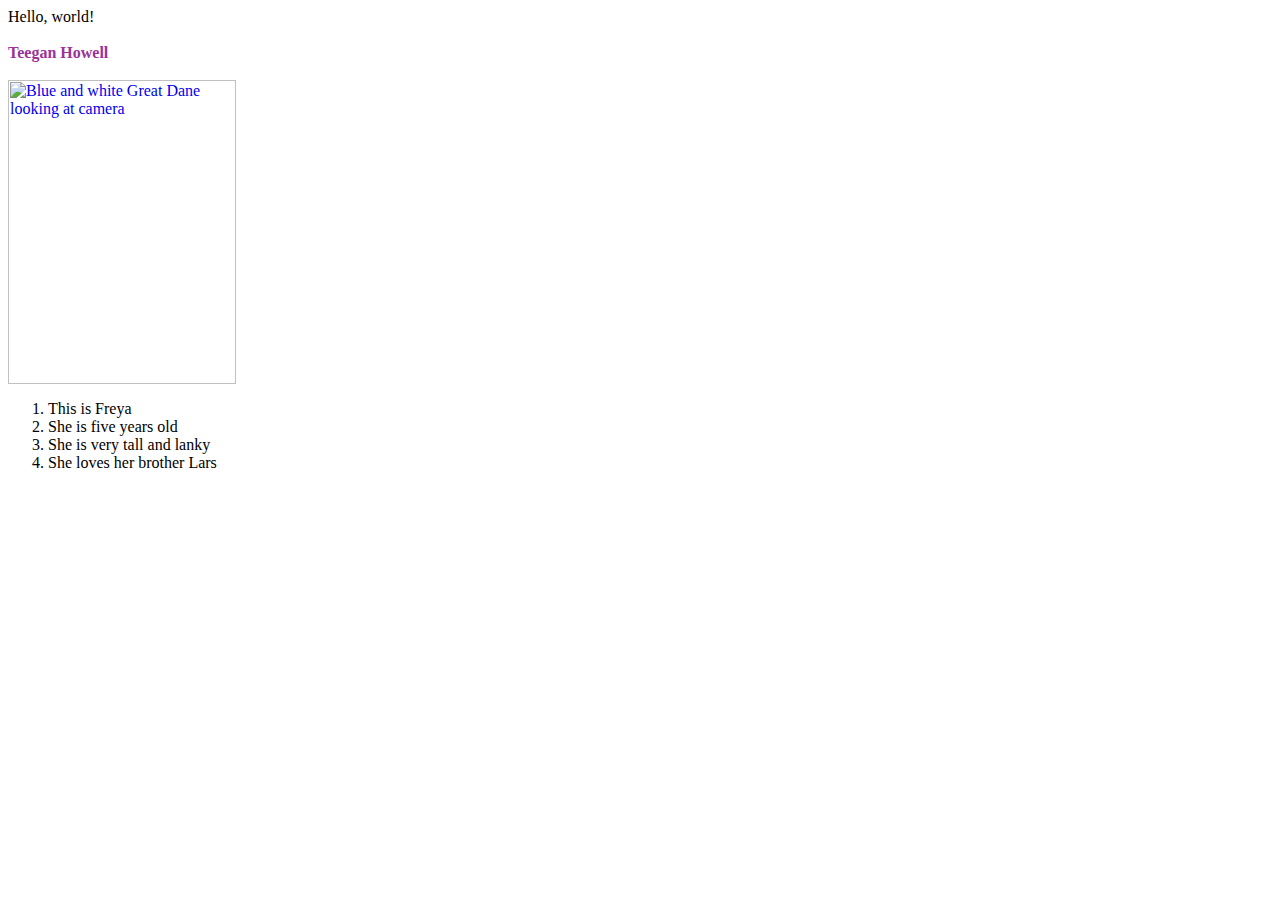
==== index.html @ e168a8de "Update index.html" ====
<!DOCTYPE HTML PUBLIC "-//W3C//DTD HTML 4.01 Transitional//EN">
<html>
  <head>

    <meta http-equiv="content-type" content="text/html; charset=UTF-8">
    <title>home.html</title>
  </head>
  <body>
    Hello, world!<br>
    <br>
    <font color="#993399"><b>Teegan Howell</b></font><br>
    <br>
    <a href="https://www.virginia.edu/"><img moz-do-not-send="true"
        src="../../Documents/FreyaPicture.jpg" alt="Blue and white Great
        Dane looking at camera" width="228" border="0" height="304"></a><br>
    <ol>
      <li>This is Freya</li>
      <li>She is five years old</li>
      <li>She is very tall and lanky</li>
      <li>She loves her brother Lars<br>
      </li>
    </ol>
  </body>
</html>
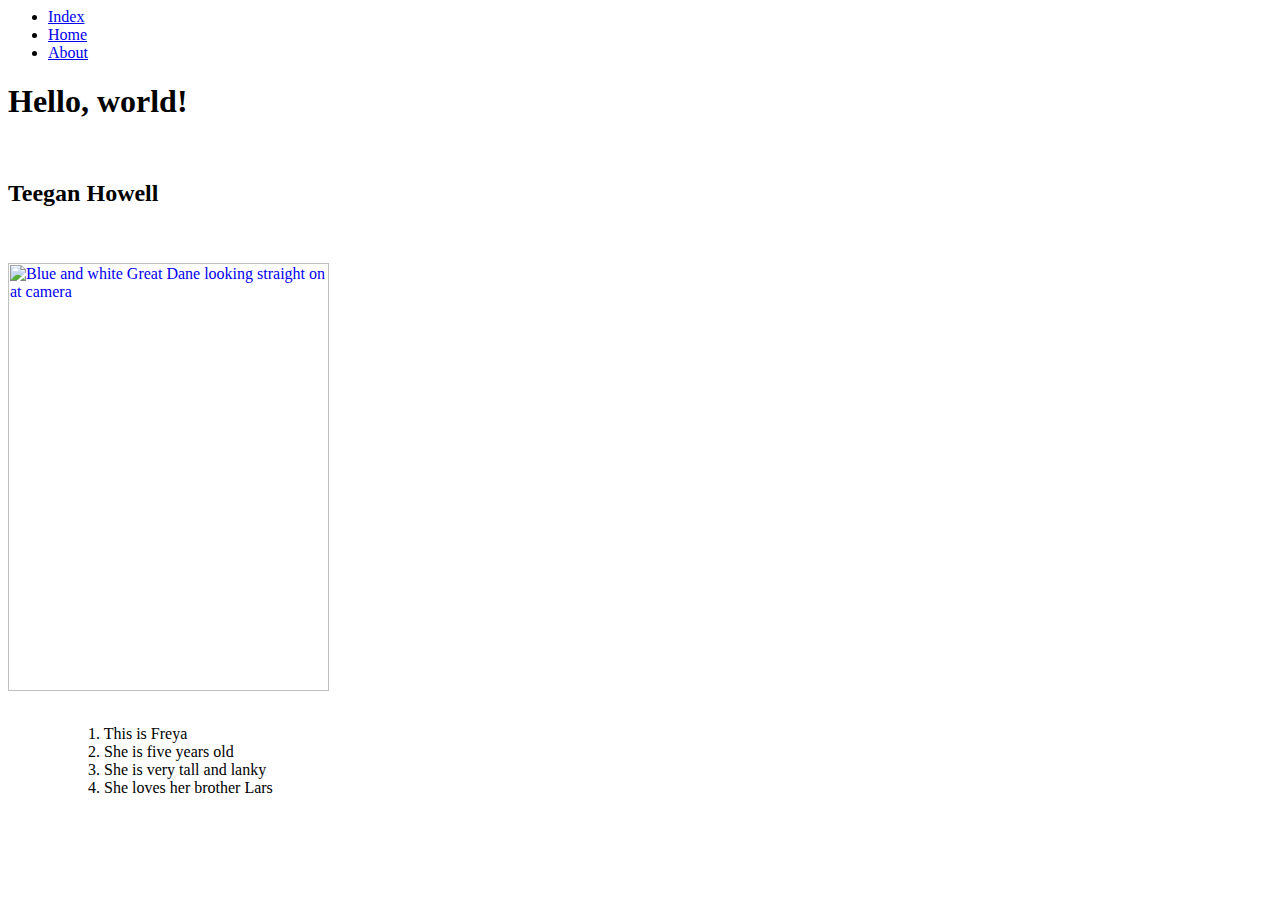
==== commit 02a88519: "Update index.html" ====
--- a/index.html
+++ b/index.html
@@ -1,24 +1,41 @@
-<!DOCTYPE HTML PUBLIC "-//W3C//DTD HTML 4.01 Transitional//EN">
+<!DOCTYPE html PUBLIC "-//W3C//DTD HTML 4.01 Transitional//EN">
 <html>
-  <head>
+    
+<head>
+<link rel="stylesheet" type="text/css" href="styles.css">
+<meta http-equiv="content-type" content="text/html; charset=UTF-8">
+<title>home.html</title>
+    </head> 
 
-    <meta http-equiv="content-type" content="text/html; charset=UTF-8">
-    <title>home.html</title>
-  </head>
-  <body>
-    Hello, world!<br>
+<header> 
+
+</header>
+
+<nav>
+<ul>
+    <li><a href="index.html">Index</a></li>
+    <li><a href="home.html">Home</a></li>
+     <li><a href="about.html">About</a></li>
+</ul>  
+</nav>  
+    
+<body>
+<h1>Hello, world!</h1>
     <br>
-    <font color="#993399"><b>Teegan Howell</b></font><br>
+<h2>Teegan Howell</h2> <br>
+        <br>
+      <a href="https://www.virginia.edu/"><img
+        moz-do-not-send="true" src="FreyaImage2.0%20copy.jpg" alt="Blue
+        and white Great Dane looking straight on at camera" width="321"
+        border="0" height="428"></a><br>
     <br>
-    <a href="https://www.virginia.edu/"><img moz-do-not-send="true"
-        src="../../Documents/FreyaPicture.jpg" alt="Blue and white Great
-        Dane looking at camera" width="228" border="0" height="304"></a><br>
-    <ol>
-      <li>This is Freya</li>
-      <li>She is five years old</li>
-      <li>She is very tall and lanky</li>
-      <li>She loves her brother Lars<br>
-      </li>
-    </ol>
+    <ul>
+      <ul>1. This is Freya</ul>
+      <ul>2. She is five years old</ul>
+      <ul>3. She is very tall and lanky</ul>
+      <ul>4. She loves her brother Lars<br>
+      </ul>
+    </ul>
   </body>
-</html>
+
+    </html> 
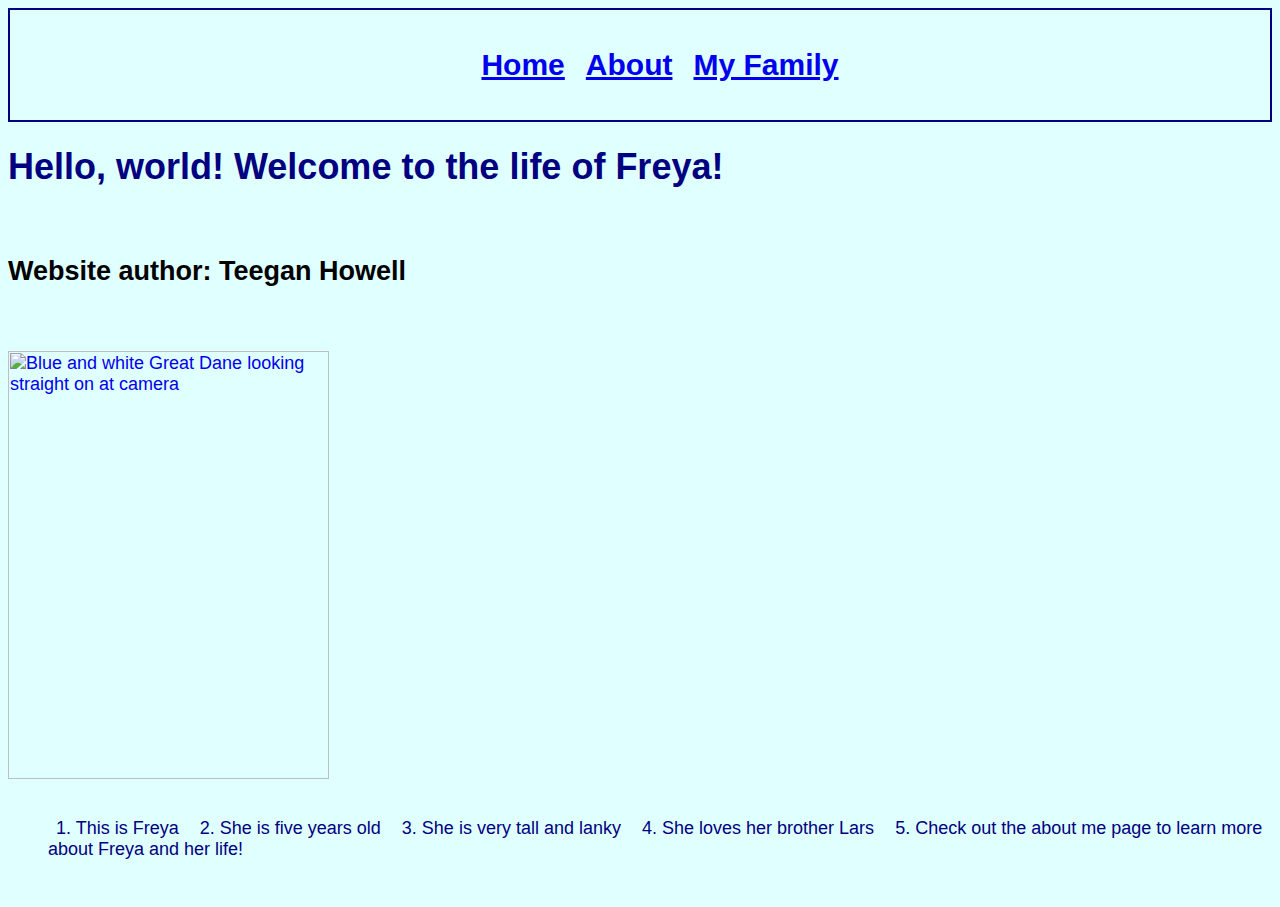
==== commit cba220e4: "Update index.html" ====
--- a/index.html
+++ b/index.html
@@ -8,21 +8,21 @@
     </head> 
 
 <header> 
-
+    
 </header>
 
 <nav>
 <ul>
-    <li><a href="index.html">Index</a></li>
-    <li><a href="home.html">Home</a></li>
+    <li><a href="index.html">Home</a></li>
      <li><a href="about.html">About</a></li>
+    <li><a href="myfamily.html">My Family</a></li>
 </ul>  
 </nav>  
     
 <body>
-<h1>Hello, world!</h1>
+<h1>Hello, world! Welcome to the life of Freya!</h1>
     <br>
-<h2>Teegan Howell</h2> <br>
+<h2>Website author: Teegan Howell</h2> <br>
         <br>
       <a href="https://www.virginia.edu/"><img
         moz-do-not-send="true" src="FreyaImage2.0%20copy.jpg" alt="Blue
@@ -30,12 +30,12 @@
         border="0" height="428"></a><br>
     <br>
     <ul>
-      <ul>1. This is Freya</ul>
-      <ul>2. She is five years old</ul>
-      <ul>3. She is very tall and lanky</ul>
-      <ul>4. She loves her brother Lars<br>
-      </ul>
-    </ul>
-  </body>
-
+      <li>1. This is Freya</li>
+      <li>2. She is five years old</li>
+      <li>3. She is very tall and lanky</li>
+    <li>4. She loves her brother Lars</li>
+    <li>5. Check out the about me page to learn more about Freya and her life!</li>
+    </ul> 
+    <br> 
+</body>
     </html> 
--- a/styles.css
+++ b/styles.css
@@ -0,0 +1,30 @@
+ <!DOCTYPE css>
+
+header {} 
+
+body {background-color:lightcyan; font-family: sans-serif; font-size: 18} 
+
+nav { 
+border: 2px solid navy; /* You can customize the color by changing #000 (black) */
+padding: 20px; /* Optional: Add padding for better visual appearance */
+text-align: center;
+display: inline-flex: background-color:white;
+  } 
+
+li {
+  display: inline; padding: 8px;
+}
+
+/* Styling the navigation link*/
+nav a {font-weight: bold; font-size: 30; display: inline-block padding: 15px 20px;font-family: sans-serif}
+
+
+
+h1 {font-family: sans-serif;color:navy;
+    text-align:left;> } 
+
+h2 {font-family: sans-serif;text-align:left;} 
+
+h3 {font-family: sans-serif;text-align:center;font-size: 40 }
+
+ul {font-family: sans-serif;color:navy;}
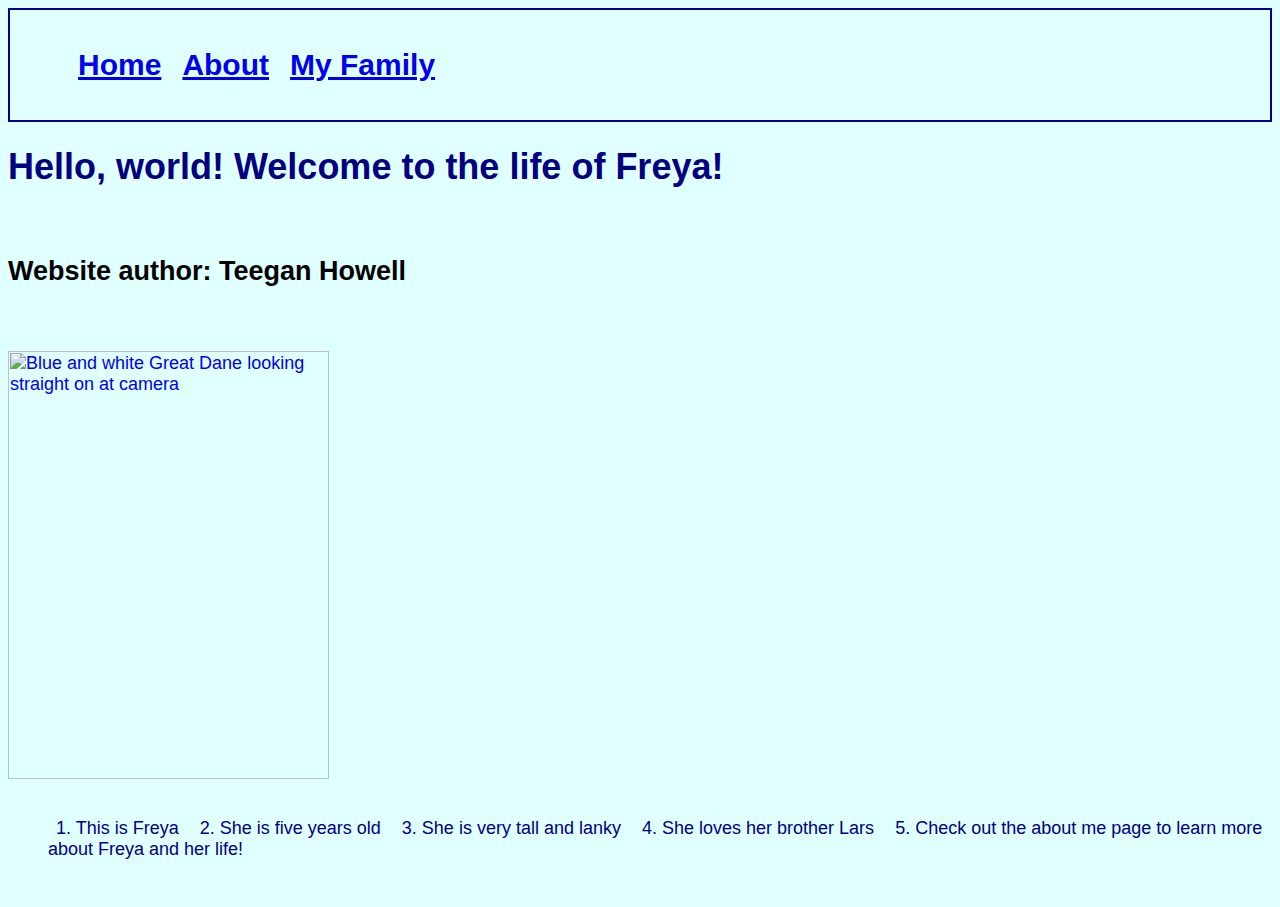
==== commit e725896d: "Update index.html" ====
--- a/index.html
+++ b/index.html
@@ -1,4 +1,5 @@
 <!DOCTYPE html PUBLIC "-//W3C//DTD HTML 4.01 Transitional//EN">
+<html lang=”en”>
 <html>
     
 <head>
--- a/styles.css
+++ b/styles.css
@@ -27,4 +27,5 @@
 
 h3 {font-family: sans-serif;text-align:center;font-size: 40 }
 
-ul {font-family: sans-serif;color:navy;}
+ul{font-family: sans-serif;color:navy;text-align: left}
+
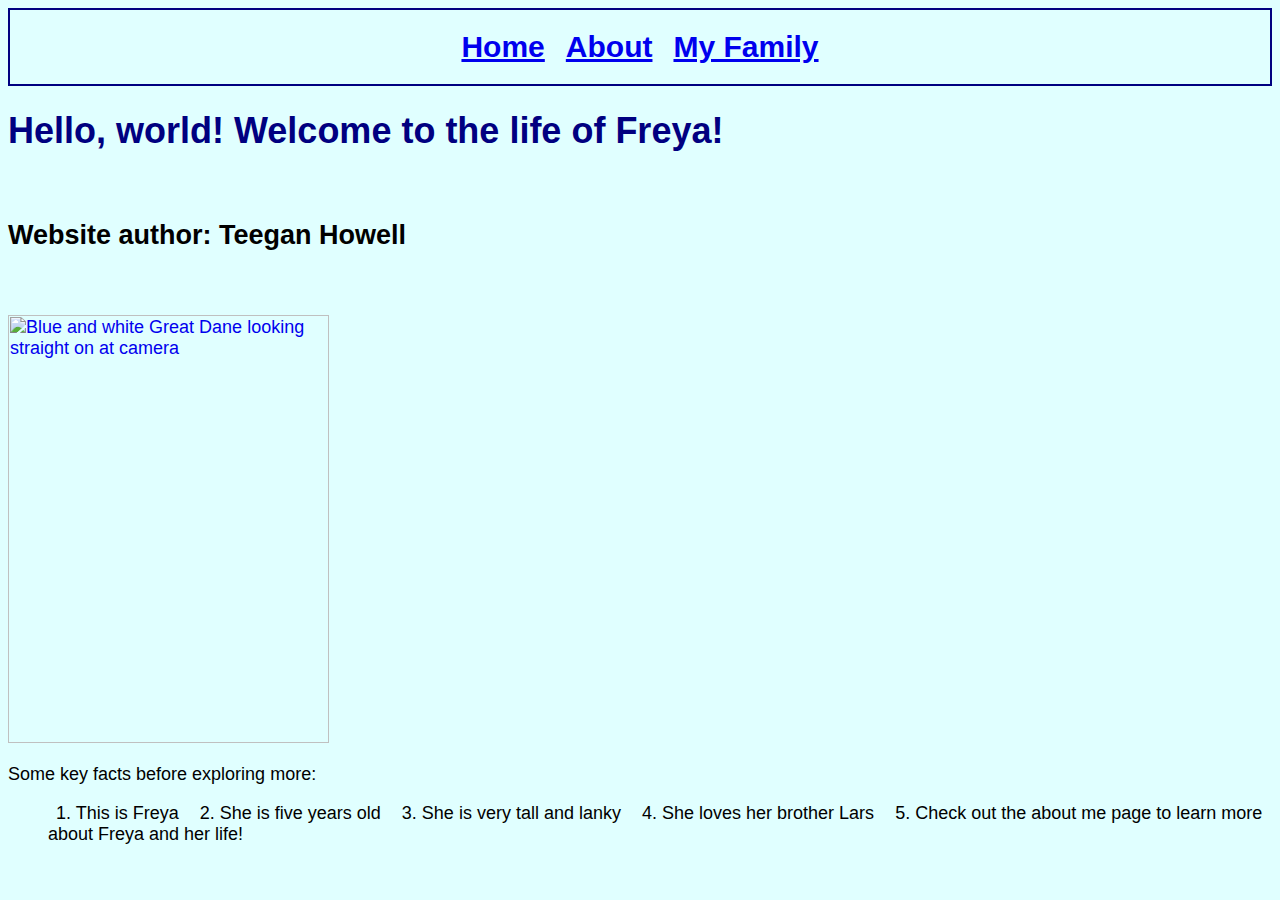
==== commit f5da5388: "Update index.html" ====
--- a/index.html
+++ b/index.html
@@ -13,11 +13,11 @@
 </header>
 
 <nav>
-<ul>
+<ul.>
     <li><a href="index.html">Home</a></li>
      <li><a href="about.html">About</a></li>
     <li><a href="myfamily.html">My Family</a></li>
-</ul>  
+</ul.>  
 </nav>  
     
 <body>
@@ -30,13 +30,14 @@
         and white Great Dane looking straight on at camera" width="321"
         border="0" height="428"></a><br>
     <br>
-    <ul>
+    Some key facts before exploring more:
+    <ol>
       <li>1. This is Freya</li>
       <li>2. She is five years old</li>
       <li>3. She is very tall and lanky</li>
     <li>4. She loves her brother Lars</li>
     <li>5. Check out the about me page to learn more about Freya and her life!</li>
-    </ul> 
+    </ol> 
     <br> 
 </body>
-    </html> 
+    </html> 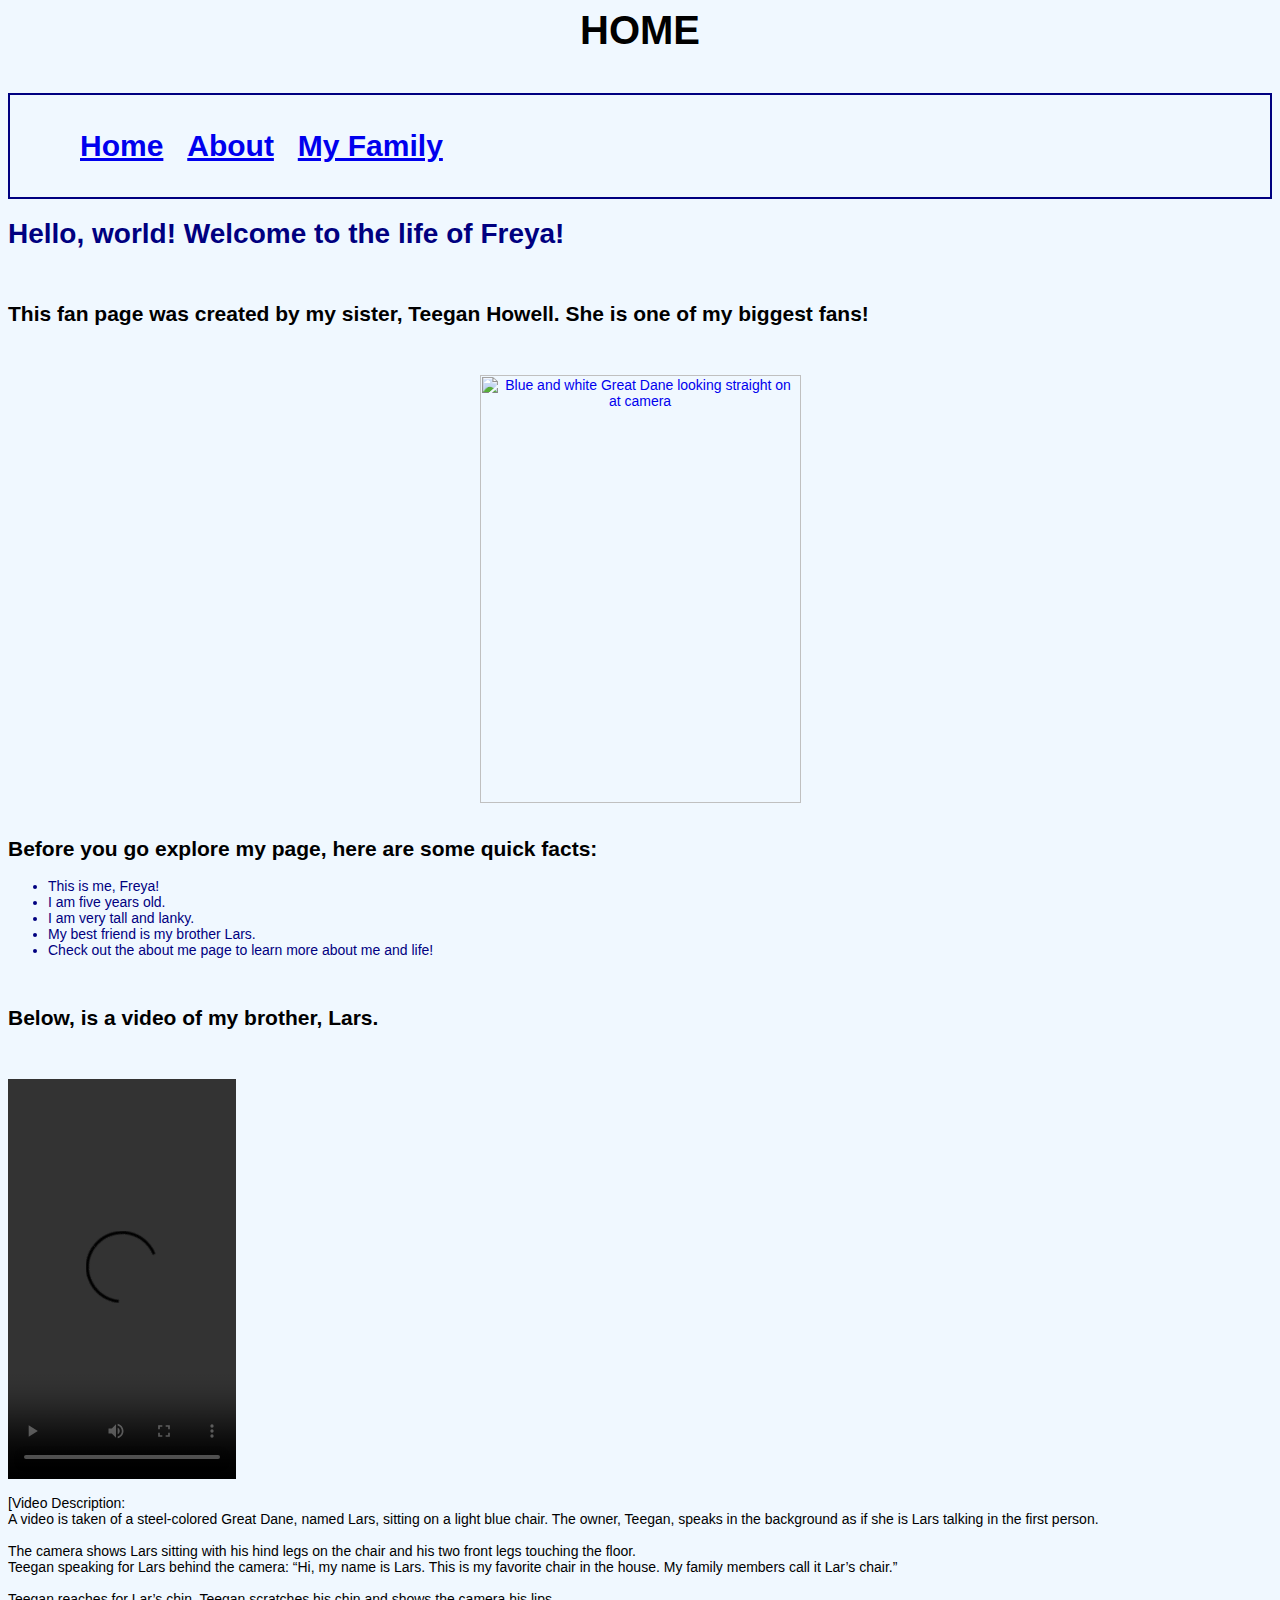
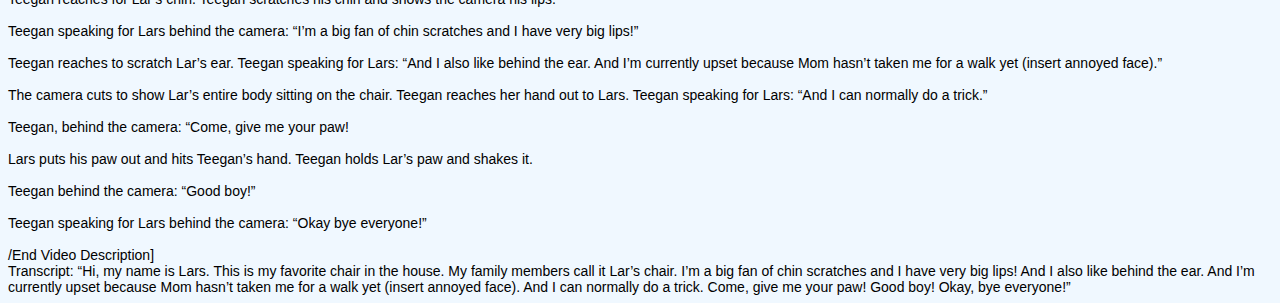
==== commit 381c926d: "Update index.html" ====
--- a/index.html
+++ b/index.html
@@ -9,35 +9,81 @@
     </head> 
 
 <header> 
-    
+ <h3>HOME</h3>   
 </header>
 
 <nav>
-<ul.>
+<ul class='nav'>
     <li><a href="index.html">Home</a></li>
      <li><a href="about.html">About</a></li>
     <li><a href="myfamily.html">My Family</a></li>
-</ul.>  
+</ul>  
 </nav>  
     
 <body>
 <h1>Hello, world! Welcome to the life of Freya!</h1>
     <br>
-<h2>Website author: Teegan Howell</h2> <br>
+<h2>This fan page was created by my sister, Teegan Howell. She is one of my biggest fans!</h2> <br>
         <br>
+    <div style="text-align: center;">
       <a href="https://www.virginia.edu/"><img
         moz-do-not-send="true" src="FreyaImage2.0%20copy.jpg" alt="Blue
         and white Great Dane looking straight on at camera" width="321"
         border="0" height="428"></a><br>
+    </div>
     <br>
-    Some key facts before exploring more:
-    <ol>
-      <li>1. This is Freya</li>
-      <li>2. She is five years old</li>
-      <li>3. She is very tall and lanky</li>
-    <li>4. She loves her brother Lars</li>
-    <li>5. Check out the about me page to learn more about Freya and her life!</li>
-    </ol> 
-    <br> 
+    <h2>Before you go explore my page, here are some quick facts:</h2>
+    <ul class='index'>
+      <li> This is me, Freya!</li>
+      <li> I am five years old.</li>
+      <li> I am very tall and lanky.</li>
+    <li> My best friend is my brother Lars. </li>
+    <li> Check out the about me page to learn more about me and life!</li>
+    </ul> 
+     <br> 
+<h2>Below, is a video of my brother, Lars.</h2>
+<br>
+<br>
+    
+<video width="228" height="400" controls>
+    <source src="Lars%20Video%20%20(1).mp4" type="video/mp4">
+</video>
+<br>
+<br>
+[Video Description: 
+ <br>   
+A video is taken of a steel-colored Great Dane, named Lars, sitting on a light blue chair. The owner, Teegan, speaks in the background as if she is Lars talking in the first person. 
+<br>
+<br>
+The camera shows Lars sitting with his hind legs on the chair and his two front legs touching the floor.<br>
+Teegan speaking for Lars behind the camera: “Hi, my name is Lars. This is my favorite chair in the house. My family members call it Lar’s chair.”
+<br><br>
+Teegan reaches for Lar’s chin. Teegan scratches his chin and shows the camera his lips. 
+<br><br>
+Teegan speaking for Lars behind the camera: “I’m a big fan of chin scratches and I have very big lips!”
+<br><br>
+Teegan reaches to scratch Lar’s ear. Teegan speaking for Lars: “And I also like behind the ear. And I’m currently upset because Mom hasn’t taken me for a walk yet (insert annoyed face).” 
+<br><br>
+The camera cuts to show Lar’s entire body sitting on the chair. Teegan reaches her hand out to Lars. Teegan speaking for Lars: “And I can normally do a trick.” 
+<br><br>
+Teegan, behind the camera: “Come, give me your paw! 
+<br><br>
+Lars puts his paw out and hits Teegan’s hand. Teegan holds Lar’s paw and shakes it. 
+<br><br>
+Teegan behind the camera: “Good boy!” 
+<br><br>
+Teegan speaking for Lars behind the camera:  “Okay bye everyone!”
+<br><br>
+/End Video Description]
+<br>
+Transcript:
+“Hi, my name is Lars. This is my favorite chair in the house. My family members call it Lar’s chair. I’m a big fan of chin scratches and I have very big lips! And I also like behind the ear. 
+And I’m currently upset because Mom hasn’t taken me for a walk yet (insert annoyed face).
+And I can normally do a trick. Come, give me your paw! Good boy! Okay, bye everyone!”
+
+
+
+  
+    
 </body>
     </html> --- a/styles.css
+++ b/styles.css
@@ -2,7 +2,7 @@
 
 header {} 
 
-body {background-color:lightcyan; font-family: sans-serif; font-size: 18} 
+body {background-color:aliceblue; font-family: sans-serif; font-size: 14} 
 
 nav { 
 border: 2px solid navy; /* You can customize the color by changing #000 (black) */
@@ -11,12 +11,12 @@
 display: inline-flex: background-color:white;
   } 
 
-li {
-  display: inline; padding: 8px;
+.nav li {display:inline; padding: 10px; text-align: center
 }
 
-/* Styling the navigation link*/
-nav a {font-weight: bold; font-size: 30; display: inline-block padding: 15px 20px;font-family: sans-serif}
+.index li {text-align: left}
+
+nav a {font-weight: bold; font-size: 30; display:inline-block; 15px 20px;font-family: sans-serif;}
 
 
 
@@ -27,5 +27,9 @@
 
 h3 {font-family: sans-serif;text-align:center;font-size: 40 }
 
+h4 {font-family: sans-serif;text-align:left;font-size: 18;font-weight: bold }
+
+
+
 ul{font-family: sans-serif;color:navy;text-align: left}
 
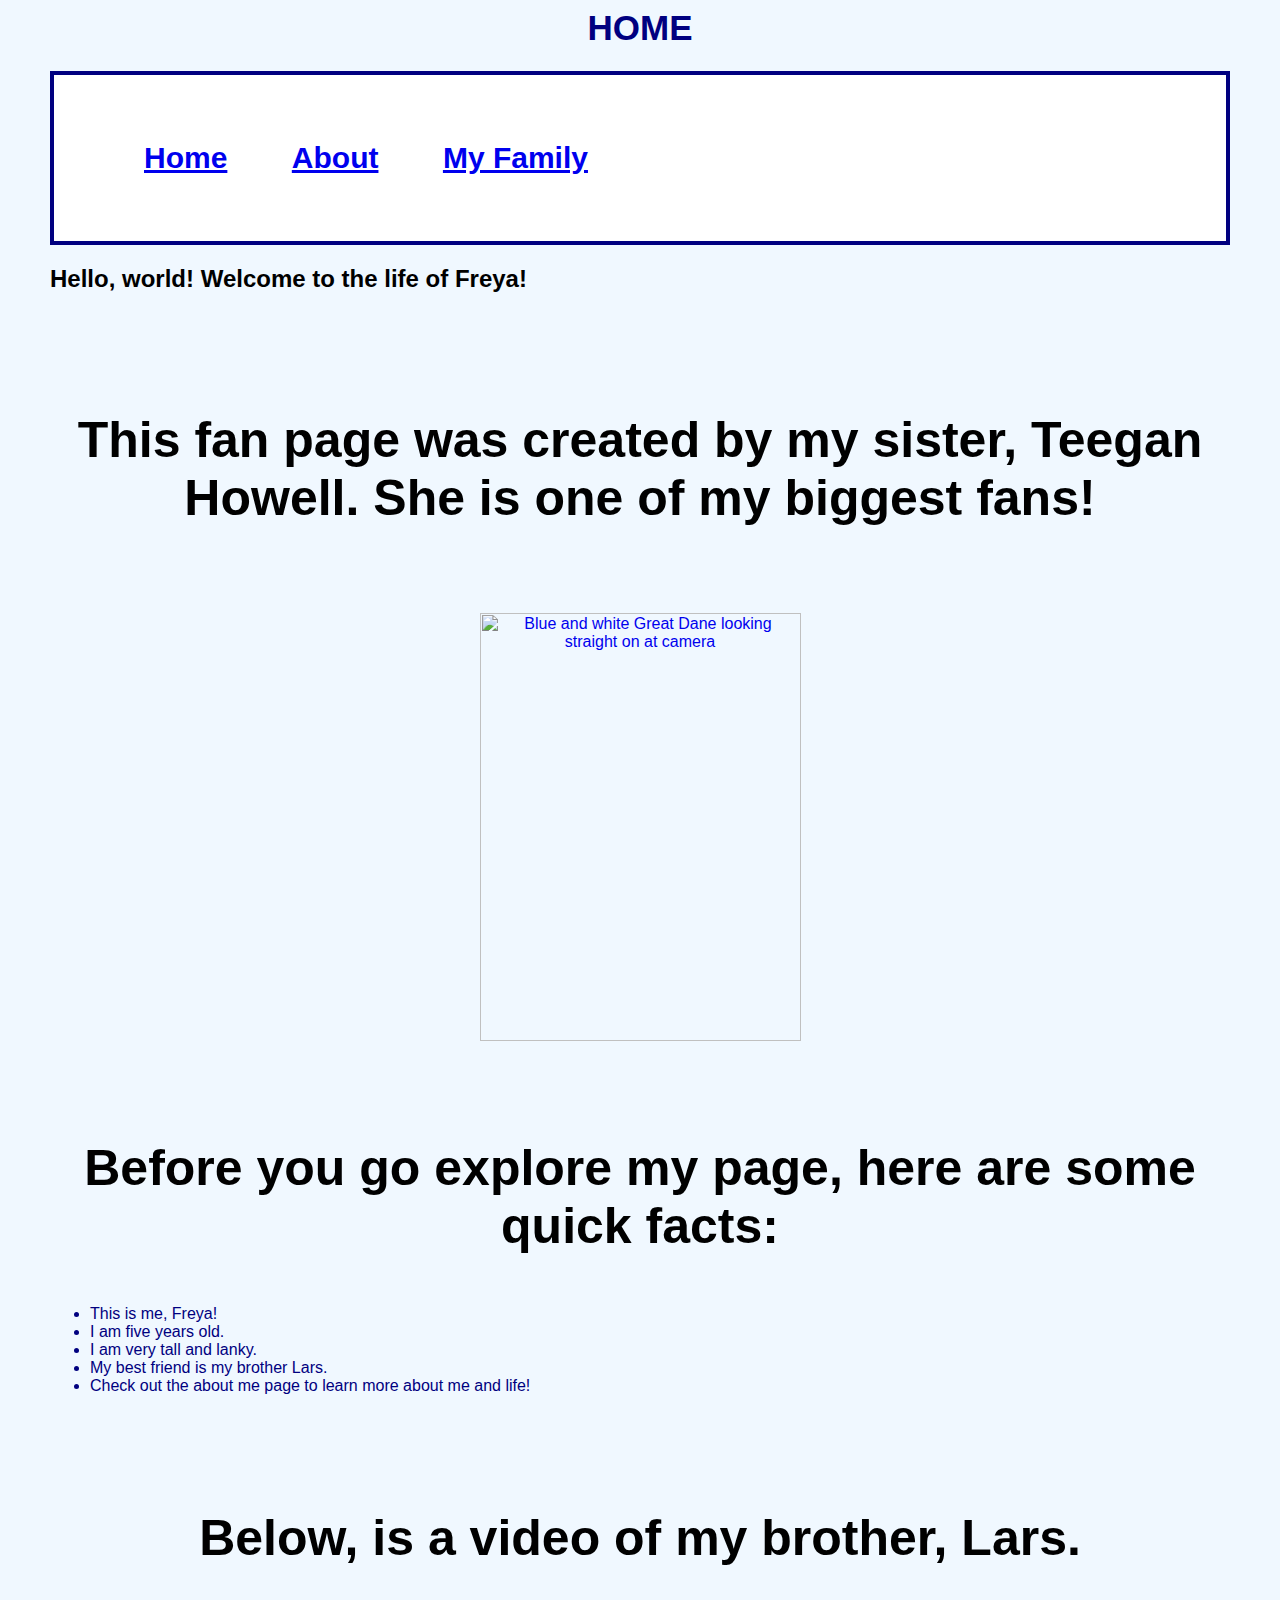
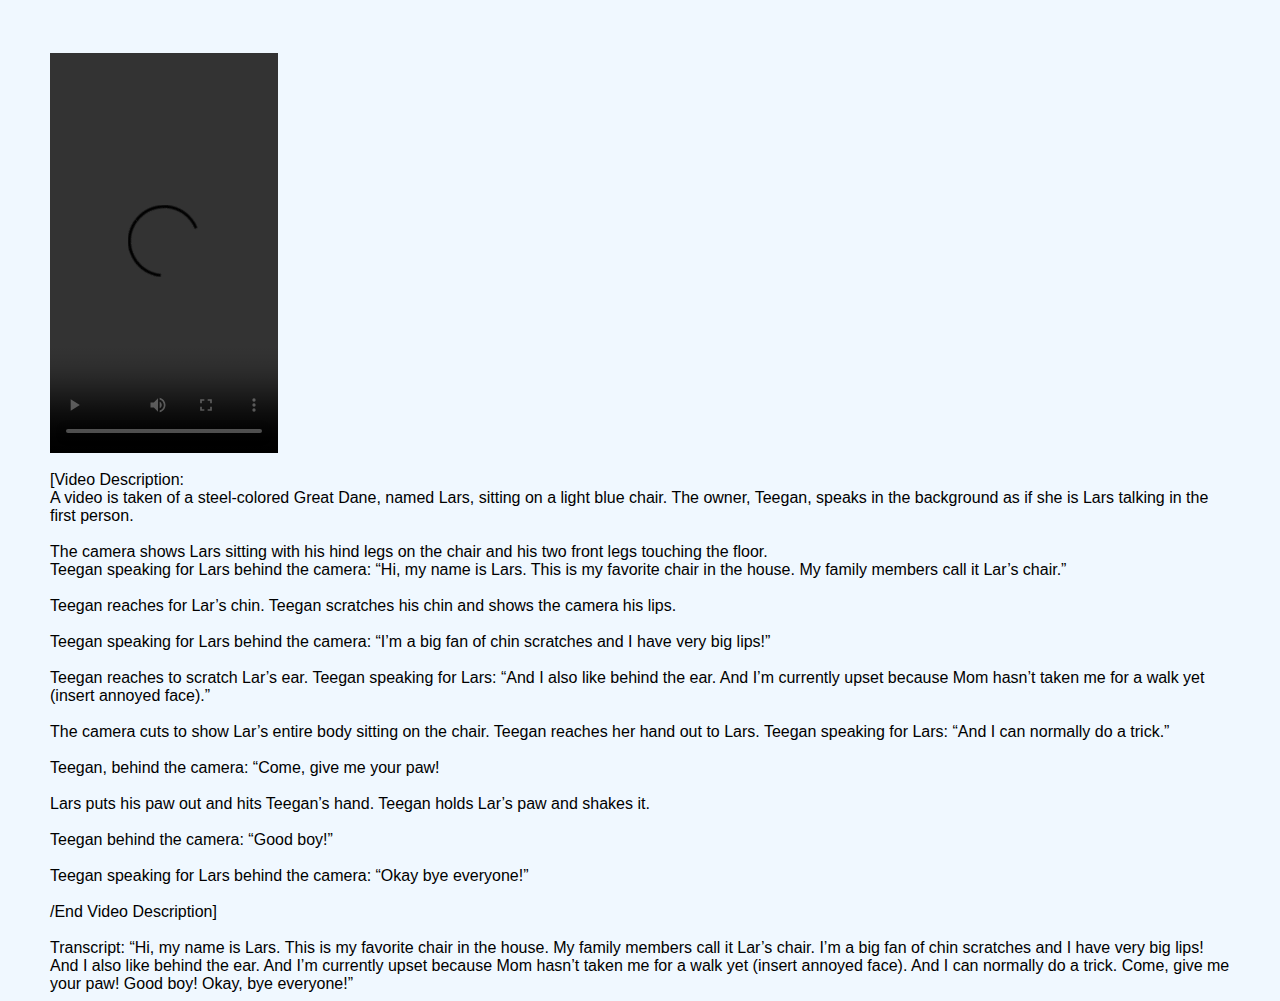
==== commit cb3a7fa3: "Update index.html" ====
--- a/index.html
+++ b/index.html
@@ -1,15 +1,14 @@
 <!DOCTYPE html PUBLIC "-//W3C//DTD HTML 4.01 Transitional//EN">
-<html lang=”en”>
-<html>
+<html lang="en">
     
 <head>
 <link rel="stylesheet" type="text/css" href="styles.css">
 <meta http-equiv="content-type" content="text/html; charset=UTF-8">
 <title>home.html</title>
-    </head> 
+</head> 
 
 <header> 
- <h3>HOME</h3>   
+ <h1>HOME</h1>   
 </header>
 
 <nav>
@@ -21,18 +20,18 @@
 </nav>  
     
 <body>
-<h1>Hello, world! Welcome to the life of Freya!</h1>
+<h2>Hello, world! Welcome to the life of Freya!</h2>
     <br>
-<h2>This fan page was created by my sister, Teegan Howell. She is one of my biggest fans!</h2> <br>
+<h3>This fan page was created by my sister, Teegan Howell. She is one of my biggest fans!</h3> <br>
         <br>
     <div style="text-align: center;">
       <a href="https://www.virginia.edu/"><img
         moz-do-not-send="true" src="FreyaImage2.0%20copy.jpg" alt="Blue
         and white Great Dane looking straight on at camera" width="321"
-        border="0" height="428"></a><br>
+        border="0" height="428"></a><br> 
     </div>
     <br>
-    <h2>Before you go explore my page, here are some quick facts:</h2>
+    <h3>Before you go explore my page, here are some quick facts:</h3>
     <ul class='index'>
       <li> This is me, Freya!</li>
       <li> I am five years old.</li>
@@ -41,7 +40,7 @@
     <li> Check out the about me page to learn more about me and life!</li>
     </ul> 
      <br> 
-<h2>Below, is a video of my brother, Lars.</h2>
+<h3>Below, is a video of my brother, Lars.</h3>
 <br>
 <br>
     
@@ -75,15 +74,12 @@
 Teegan speaking for Lars behind the camera:  “Okay bye everyone!”
 <br><br>
 /End Video Description]
-<br>
+<br><br>
 Transcript:
 “Hi, my name is Lars. This is my favorite chair in the house. My family members call it Lar’s chair. I’m a big fan of chin scratches and I have very big lips! And I also like behind the ear. 
 And I’m currently upset because Mom hasn’t taken me for a walk yet (insert annoyed face).
 And I can normally do a trick. Come, give me your paw! Good boy! Okay, bye everyone!”
-
-
-
-  
+ 
     
 </body>
-    </html> +</html> --- a/styles.css
+++ b/styles.css
@@ -2,34 +2,31 @@
 
 header {} 
 
-body {background-color:aliceblue; font-family: sans-serif; font-size: 14} 
+body {background-color:aliceblue; font-family: sans-serif; font-size: 16; margin-left: 50; margin-right: 50} 
+
 
 nav { 
-border: 2px solid navy; /* You can customize the color by changing #000 (black) */
+border:4px solid navy; /* You can customize the color by changing #000 (black) */
 padding: 20px; /* Optional: Add padding for better visual appearance */
-text-align: center;
-display: inline-flex: background-color:white;
+text-align:center;background-color:white;
   } 
 
-.nav li {display:inline; padding: 10px; text-align: center
-}
+.nav li {display:inline-block; padding: 10px;}
 
-.index li {text-align: left}
+.index li {text-align: left;}
 
-nav a {font-weight: bold; font-size: 30; display:inline-block; 15px 20px;font-family: sans-serif;}
+nav a {font-weight: bold; font-size: 30; display:inline-block;padding:20px 20px;font-family: sans-serif;text-align:center}
 
 
 
 h1 {font-family: sans-serif;color:navy;
-    text-align:left;> } 
+    text-align:center;font-size:35} 
 
-h2 {font-family: sans-serif;text-align:left;} 
+h2 {font-family: sans-serif;text-align:left;margin-left: 0} 
 
-h3 {font-family: sans-serif;text-align:center;font-size: 40 }
+h3 {font-family: sans-serif;text-align:center;font-size: 50; padding-top: 30}
 
 h4 {font-family: sans-serif;text-align:left;font-size: 18;font-weight: bold }
 
+ul{font-size: 15 font-family: sans-serif;color:navy;text-align: left}
 
-
-ul{font-family: sans-serif;color:navy;text-align: left}
-
